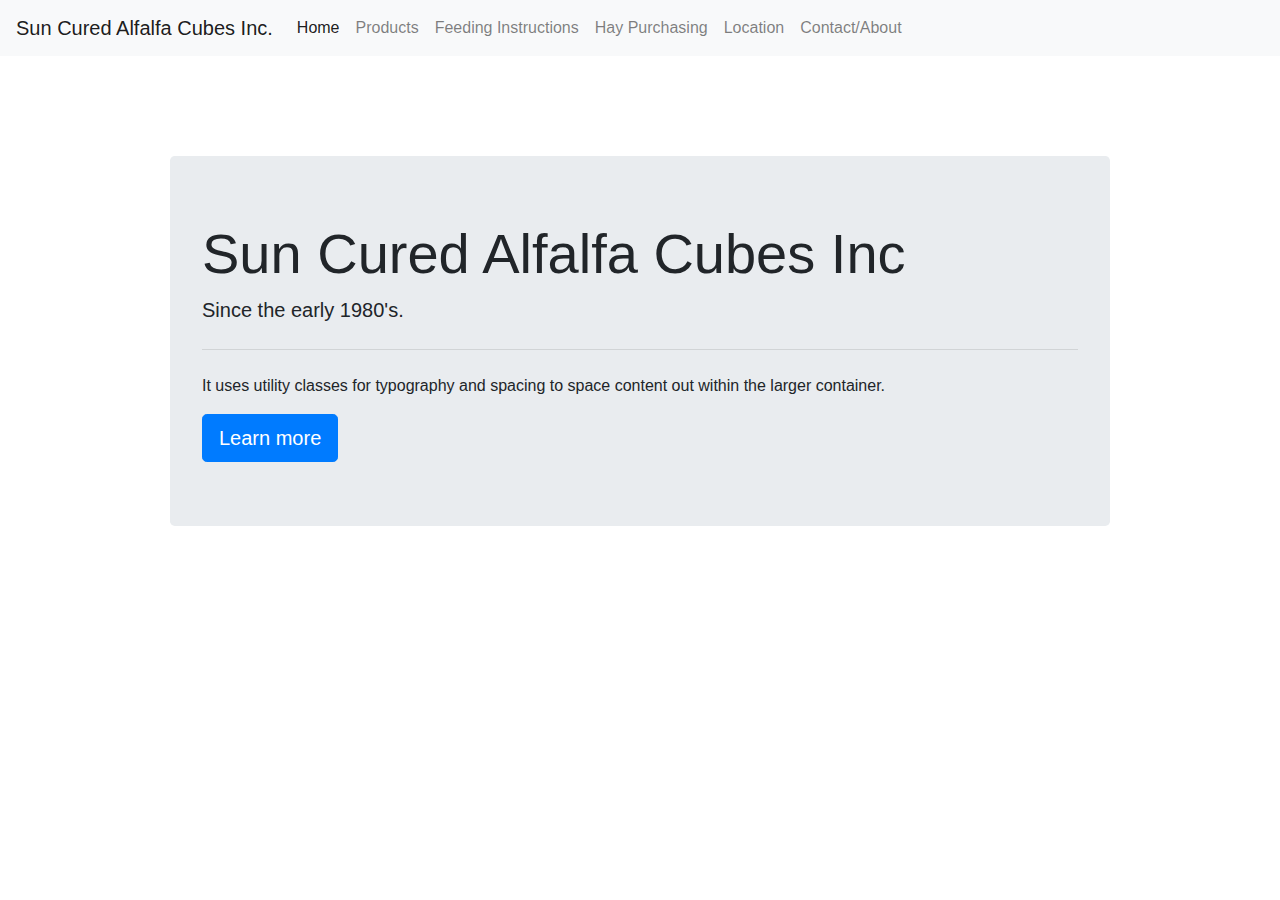
==== index.html @ e8e1039d "First commit" ====
<html>

<head>
    <link rel="stylesheet" href="https://stackpath.bootstrapcdn.com/bootstrap/4.3.1/css/bootstrap.min.css" integrity="sha384-ggOyR0iXCbMQv3Xipma34MD+dH/1fQ784/j6cY/iJTQUOhcWr7x9JvoRxT2MZw1T"
        crossorigin="anonymous">
    <link rel="stylesheet" href="styles/styles.css">
</head>

<body>
    <nav class="navbar navbar-expand-lg navbar-light bg-light">
        <a class="navbar-brand mb-0 h1" href="#">Sun Cured Alfalfa Cubes Inc.</a>
        <button class="navbar-toggler" type="button" data-toggle="collapse" data-target="#navbarSupportedContent"
            aria-controls="navbarSupportedContent" aria-expanded="false" aria-label="Toggle navigation">
            <span class="navbar-toggler-icon"></span>
        </button>
        <div class="collapse navbar-collapse" id="navbarSupportedContent">
            <ul class="navbar-nav mr-auto">
                <li class="nav-item active">
                    <a class="nav-link" href="#">Home <span class="sr-only">(current)</span></a>
                </li>
                <li class="nav-item">
                    <a class="nav-link" href="products.html">Products</a>
                </li>
                <li class="nav-item">
                    <a class="nav-link" href="#">Feeding Instructions</a>
                </li>
                <li class="nav-item">
                    <a class="nav-link" href="#">Hay Purchasing</a>
                </li>
                <li class="nav-item">
                    <a class="nav-link" href="#">Location</a>
                </li>
                <li class="nav-item">
                    <a class="nav-link" href="#">Contact/About</a>
                </li>
            </ul>
        </div>
    </nav>
    <div class="container ">
        <div class="jumbotron ">
            <h1 class="display-4">Sun Cured Alfalfa Cubes Inc</h1>
            <p class="lead">Since the early 1980's.</p>
            <hr class="my-4">
            <p>It uses utility classes for typography and spacing to space content out within the larger container.</p>
            <a class="btn btn-primary btn-lg" href="#" role="button">Learn more</a>
        </div>

    </div>
    <!-- <div class="bottomImages">
        <div class="container-fluid">
        <div class="row">
            <div class="col-3">
                <img class="b" src="images/image1.jpg" alt="">
            </div>
            <div class="col-3">
                <img class="b" src="images/image2.jpg" alt="">
            </div>
            <div class="col-3">
                <img class="b" src="images/image3.jpg" alt="">
            </div>
            <div class="col-3">
                <img class="b" src="images/image4.jpg" alt="">
                </div>
        </div>
    </div> -->
</div>














    <script src="https://code.jquery.com/jquery-3.3.1.slim.min.js" integrity="sha384-q8i/X+965DzO0rT7abK41JStQIAqVgRVzpbzo5smXKp4YfRvH+8abtTE1Pi6jizo"
        crossorigin="anonymous"></script>
    <script src="https://cdnjs.cloudflare.com/ajax/libs/popper.js/1.14.7/umd/popper.min.js" integrity="sha384-UO2eT0CpHqdSJQ6hJty5KVphtPhzWj9WO1clHTMGa3JDZwrnQq4sF86dIHNDz0W1"
        crossorigin="anonymous"></script>
    <script src="https://stackpath.bootstrapcdn.com/bootstrap/4.3.1/js/bootstrap.min.js" integrity="sha384-JjSmVgyd0p3pXB1rRibZUAYoIIy6OrQ6VrjIEaFf/nJGzIxFDsf4x0xIM+B07jRM"
        crossorigin="anonymous"></script>
</body>












</html>
---- styles/styles.css ----
.container{
    padding: 100px 100px 0px 100px;

}

body{
    background-image: url("../images/image2.jpg");
    background-size: cover;
}

.jumbotron{
    margin-bottom: 0px;
}

.bottomImages{
    height: 371px;

}

.b{
    width:100%;
    height: 100%;
    margin: 0 auto;
}

.col-3{
    padding-left: 0px;
    padding-right: 0px;
}
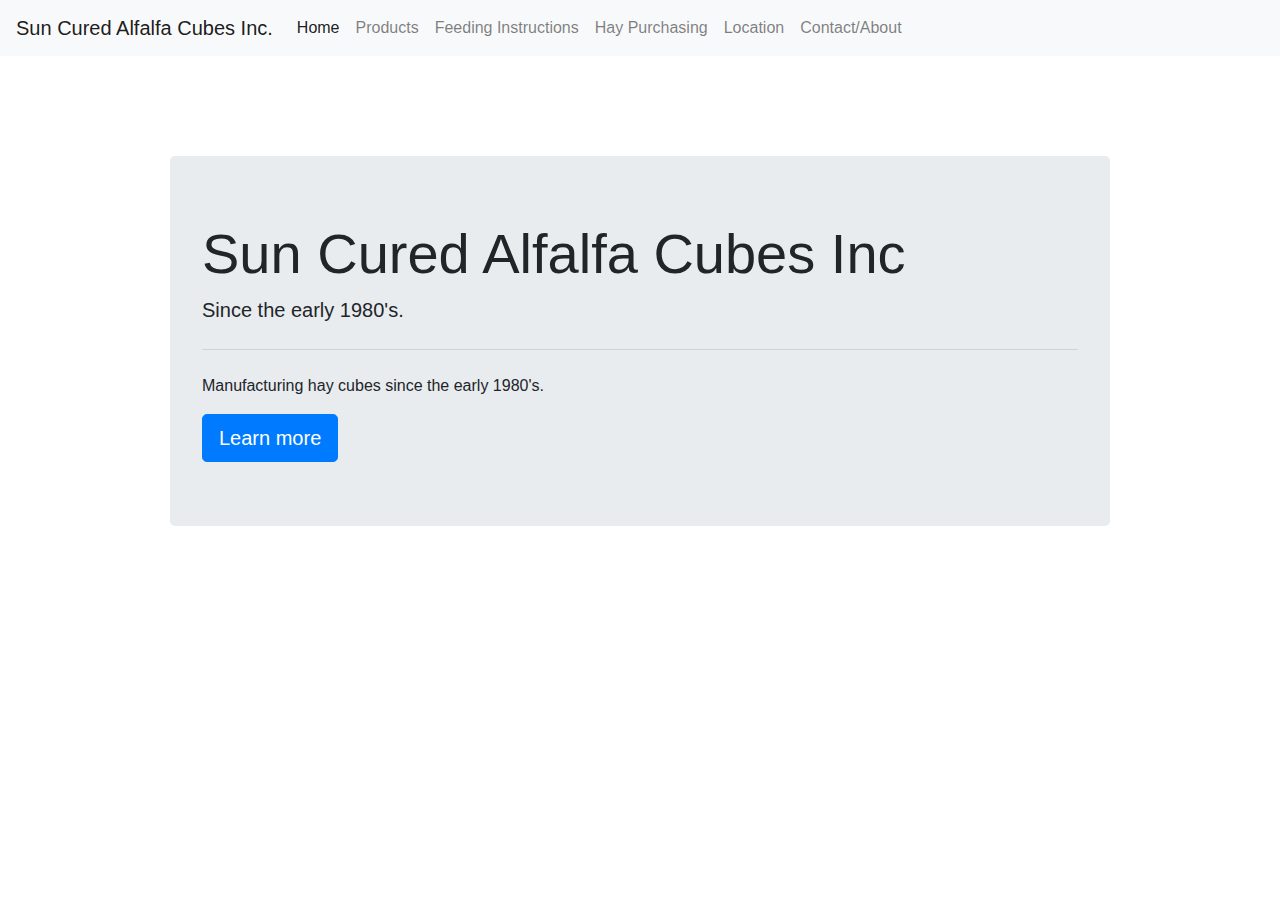
==== commit c11fdc2e: "Replacing placeholder text" ====
--- a/index.html
+++ b/index.html
@@ -41,7 +41,7 @@
             <h1 class="display-4">Sun Cured Alfalfa Cubes Inc</h1>
             <p class="lead">Since the early 1980's.</p>
             <hr class="my-4">
-            <p>It uses utility classes for typography and spacing to space content out within the larger container.</p>
+            <p>Manufacturing hay cubes since the early 1980's.</p>
             <a class="btn btn-primary btn-lg" href="#" role="button">Learn more</a>
         </div>
 
